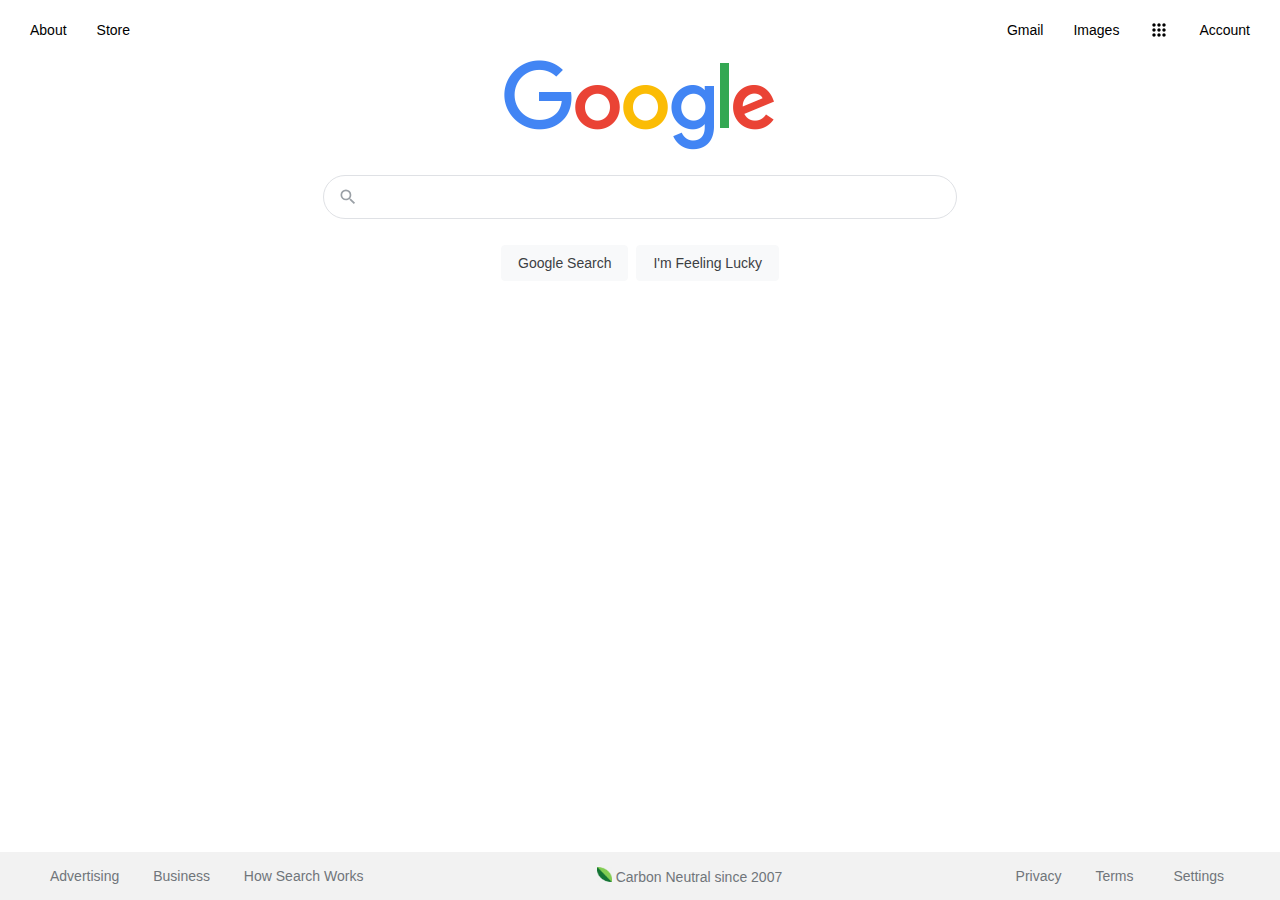
==== index.html @ 32830401 "first commit" ====
<!DOCTYPE html>
<!--
    - 3 pages: search, image search, advanced search
    - Rounded query input text field; button that says "Google Search," both centered to page width
    - Ditto for image search
    - on advanced search: follow Google's page, allowing to Find Pages With... "all these words", "this exact word of phrase", "any of these words", "none of these words"
    - stack those options vertically, left aligned, matching CSS (blue with white text)
    - Appearance should match Google (boo)
    - I'm Feeling Lucky button 
    
    Google's structure seems to be a flexbox that contains the entire page with full-width items stacked vertically.
    Outside flexbox container
        -> header (with links to google suite and account info)
        -> the Google logo
        -> the search form
        -> blank filler space
        -> footer div
-->
<html lang="en">
    <head>
        <title>Search</title>
        <link href="css/styles.css" rel="stylesheet">
    </head>
    <body>
        <div id="containerDiv">
            <div id="headerDiv" class="hfRow">
                <span class="hfItem"><a>About</a></span>
                <span class="hfItem"><a>Store</a></span>
                <span class="hfItem spacer">&nbsp;</span>
                <span class="hfItem"><a>Gmail</a></span>
                <span class="hfItem"><a>Images</a></span>
                <span class="hfItem dots">
                    <svg focusable="false" viewBox="0 0 24 24">
                        <path d="M6,8c1.1,0 2,-0.9 2,-2s-0.9,-2 -2,-2 -2,0.9 -2,2 0.9,2 2,2zM12,20c1.1,0 2,-0.9 2,-2s-0.9,-2 -2,-2 -2,0.9 -2,2 0.9,2 2,2zM6,20c1.1,0 2,-0.9 2,-2s-0.9,-2 -2,-2 -2,0.9 -2,2 0.9,2 2,2zM6,14c1.1,0 2,-0.9 2,-2s-0.9,-2 -2,-2 -2,0.9 -2,2 0.9,2 2,2zM12,14c1.1,0 2,-0.9 2,-2s-0.9,-2 -2,-2 -2,0.9 -2,2 0.9,2 2,2zM16,6c0,1.1 0.9,2 2,2s2,-0.9 2,-2 -0.9,-2 -2,-2 -2,0.9 -2,2zM12,8c1.1,0 2,-0.9 2,-2s-0.9,-2 -2,-2 -2,0.9 -2,2 0.9,2 2,2zM18,14c1.1,0 2,-0.9 2,-2s-0.9,-2 -2,-2 -2,0.9 -2,2 0.9,2 2,2zM18,20c1.1,0 2,-0.9 2,-2s-0.9,-2 -2,-2 -2,0.9 -2,2 0.9,2 2,2z"></path>
                    </svg>
                </span>
                <span class="hfItem"><a>Account</a></span>
            </div>
            <div id="logoDiv" class="row">
                <img src="images/logo.png">
            </div>
            <div id="formDiv" class="row">
                <form action="https://google.com/search">
                    <div id="textFieldContainer">
                        <div id="searchIconDiv">
                            <span id="searchIcon">
                                <svg focusable="false" xmlns="http://www.w3.org/2000/svg" viewBox="0 0 24 24">
                                    <path d="M15.5 14h-.79l-.28-.27A6.471 6.471 0 0 0 16 9.5 6.5 6.5 0 1 0 9.5 16c1.61 0 3.09-.59 4.23-1.57l.27.28v.79l5 4.99L20.49 19l-4.99-5zm-6 0C7.01 14 5 11.99 5 9.5S7.01 5 9.5 5 14 7.01 14 9.5 11.99 14 9.5 14z"></path>
                                </svg>
                            </span>
                        </div>
                        <div id="queryFieldDiv">
                            <input type="text" name="q" id="queryField" autocomplete="off" autocorrect="off" value="">
                        </div>
                        <div></div>
                    </div>
                    <div id="submitButtonDiv">
                        <input type="submit" value="Google Search" class="submitButton">
                        <input type="submit" value="I'm Feeling Lucky" class="submitButton">
                    </div>
                </form>
            </div>
            <div id="spacerDiv" class="row spacer"></div>
            <div id="footerDiv" class="hfRow">
                <div id="footerLeft" class="footerThird">
                    <span class="hfItem"><a>Advertising</a></span>
                    <span class="hfItem"><a>Business</a></span>
                    <span class="hfItem"><a>How Search Works</a></span>
                </div>
                <div id="footerCenter" class="footerThird">
                    <span class="hfItem spacer">
                        <img src="[data-uri]" class="leafIcon" alt="" data-iml="1629348148562" data-atf="1" data-frt="0">
                        <a>Carbon Neutral since 2007</a></span>
                </div>
                <div id="footerRight" class="footerThird">
                    <span class="hfItem"><a>Privacy</a></span>
                    <span class="hfItem"><a>Terms</a></span>
                    <span class="hfItem"><button class="settingsButton">Settings</button></span>
                </div>
            </div>
        </div>
    </body>
</html>


<script>
    let e = document.getElementById("footerRight");
</script>
---- css/styles.css ----
* {
    box-sizing: border-box;
}

html, body {
    margin: 0px;
    padding: 0px;
    height: 100%;
    font-size: 14px;
    font-family: Arial, Helvetica, sans-serif;
}

#containerDiv {
    display: flex;
    flex-direction: column;
    align-items: center;
    width: 100%;
    height: 100%;
}

#headerDiv {
    height: 60px;
}

.hfRow {
    display: flex;
    align-items: center;
    width: 100%;
    margin: 0px 15px;
}

.hfItem {
    padding: 15px;
}

.hfItem:first-of-type {
    margin-left: 15px;
}

.hfItem:last-of-type {
    margin-right: 15px;
}

.dots {
    width: 50px;
    height: 50px;
}

.spacer {
    flex-grow: 1;
    text-align: center;
}

#formDiv {
    padding: 20px;
}

#textFieldContainer {
    display: flex;
    border: 1pt solid #dfe1e5;
    border-radius: 24px;
    height: 44px;
    flex-direction: row;
    align-items: center;
    padding: 0px 14px;
}

#searchIconDiv {
    width: 20px;
    height: 20px;
}

#searchIcon {
    fill: #9aa0a6;
}

#queryFieldDiv {
    width: 584px; 
    flex: 1;
}

#queryField {
    height: 34px;
    background-color: transparent;
    outline: none;
    border: none;
    font-size: 16px;
    padding-left: 10px;
}

#submitButtonDiv {
    display: flex;
    align-items: center;
    padding-top: 18px;
    height: 70px;
    justify-content: center;
}

.submitButton {
    background-color: #f8f9fa;
    border: 1pt solid #f8f9fa;
    border-radius: 4px;
    color: #3c4043;
    font-size: 14px;
    margin: 11px 4px;
    padding: 0px 16px;
    line-height: 27px;
    height: 36px;
    text-align: center;
    cursor: pointer;
}

.submitButton:hover {
    box-shadow: 0px 1px 1px rgba(0, 0, 0, 0.1);
    background-color: #f8f9fa;
    border: 1px solid #dadce0;
    color: #202124;
}

#textFieldContainer:hover {
    box-shadow: 0px 1px 5px rgba(0, 0, 0, 0.1);
}

#footerDiv {
    display: flex;
    justify-content: space-between;
    padding: 15px 20px;
    color: #70757a;
    background-color: #f2f2f2;
}

.leafIcon {
    width: 15px;
    height: 15px;
}

.settingsButton {
    color: #70757a;
    font-size: 14px;
    border: none;
    background: none;
}

a, button {
    cursor: pointer;
}

a:hover, button:hover {
    text-decoration: underline;
}
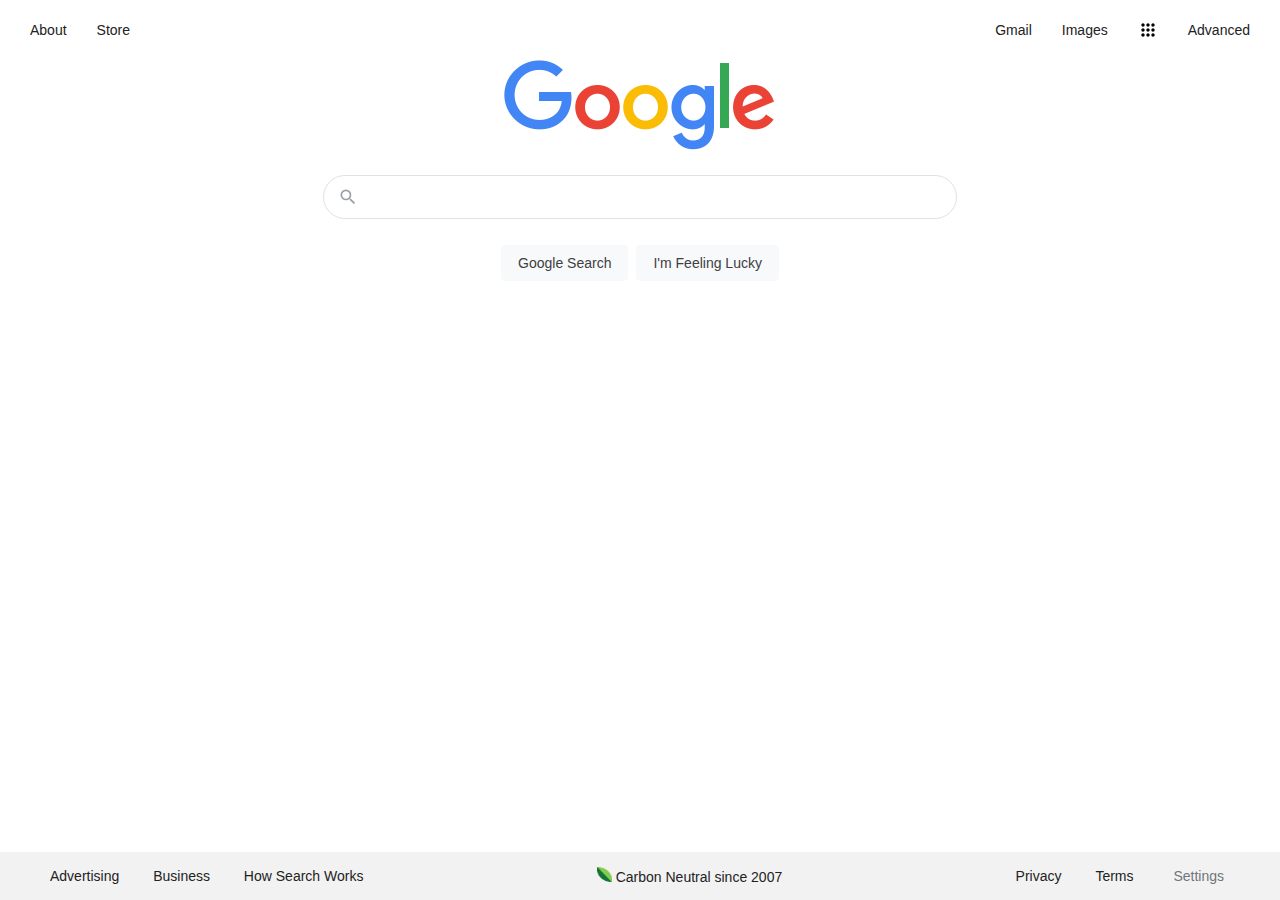
==== commit 6b101990: "started images" ====
--- a/index.html
+++ b/index.html
@@ -28,13 +28,13 @@
                 <span class="hfItem"><a>Store</a></span>
                 <span class="hfItem spacer">&nbsp;</span>
                 <span class="hfItem"><a>Gmail</a></span>
-                <span class="hfItem"><a>Images</a></span>
+                <span class="hfItem"><a href="images.html">Images</a></span>
                 <span class="hfItem dots">
                     <svg focusable="false" viewBox="0 0 24 24">
                         <path d="M6,8c1.1,0 2,-0.9 2,-2s-0.9,-2 -2,-2 -2,0.9 -2,2 0.9,2 2,2zM12,20c1.1,0 2,-0.9 2,-2s-0.9,-2 -2,-2 -2,0.9 -2,2 0.9,2 2,2zM6,20c1.1,0 2,-0.9 2,-2s-0.9,-2 -2,-2 -2,0.9 -2,2 0.9,2 2,2zM6,14c1.1,0 2,-0.9 2,-2s-0.9,-2 -2,-2 -2,0.9 -2,2 0.9,2 2,2zM12,14c1.1,0 2,-0.9 2,-2s-0.9,-2 -2,-2 -2,0.9 -2,2 0.9,2 2,2zM16,6c0,1.1 0.9,2 2,2s2,-0.9 2,-2 -0.9,-2 -2,-2 -2,0.9 -2,2zM12,8c1.1,0 2,-0.9 2,-2s-0.9,-2 -2,-2 -2,0.9 -2,2 0.9,2 2,2zM18,14c1.1,0 2,-0.9 2,-2s-0.9,-2 -2,-2 -2,0.9 -2,2 0.9,2 2,2zM18,20c1.1,0 2,-0.9 2,-2s-0.9,-2 -2,-2 -2,0.9 -2,2 0.9,2 2,2z"></path>
                     </svg>
                 </span>
-                <span class="hfItem"><a>Account</a></span>
+                <span class="hfItem"><a href="advanced.html">Advanced</a></span>
             </div>
             <div id="logoDiv" class="row">
                 <img src="images/logo.png">
@@ -80,9 +80,4 @@
             </div>
         </div>
     </body>
-</html>
-
-
-<script>
-    let e = document.getElementById("footerRight");
-</script>+</html>--- a/css/styles.css
+++ b/css/styles.css
@@ -143,8 +143,23 @@
 
 a, button {
     cursor: pointer;
+    color: #222;
+    text-decoration: none;
 }
 
 a:hover, button:hover {
     text-decoration: underline;
+}
+
+#imagesLogoDiv {
+    background: url("../images/imagesLogo.png") no-repeat;
+}
+
+#imagesSubtext {
+    color: #4285f4;
+    font: 16px/16px roboto-regular, arial, sans-serif;
+    position: relative;
+    left: 215px;
+    top: 76px;
+    white-space: nowrap;
 }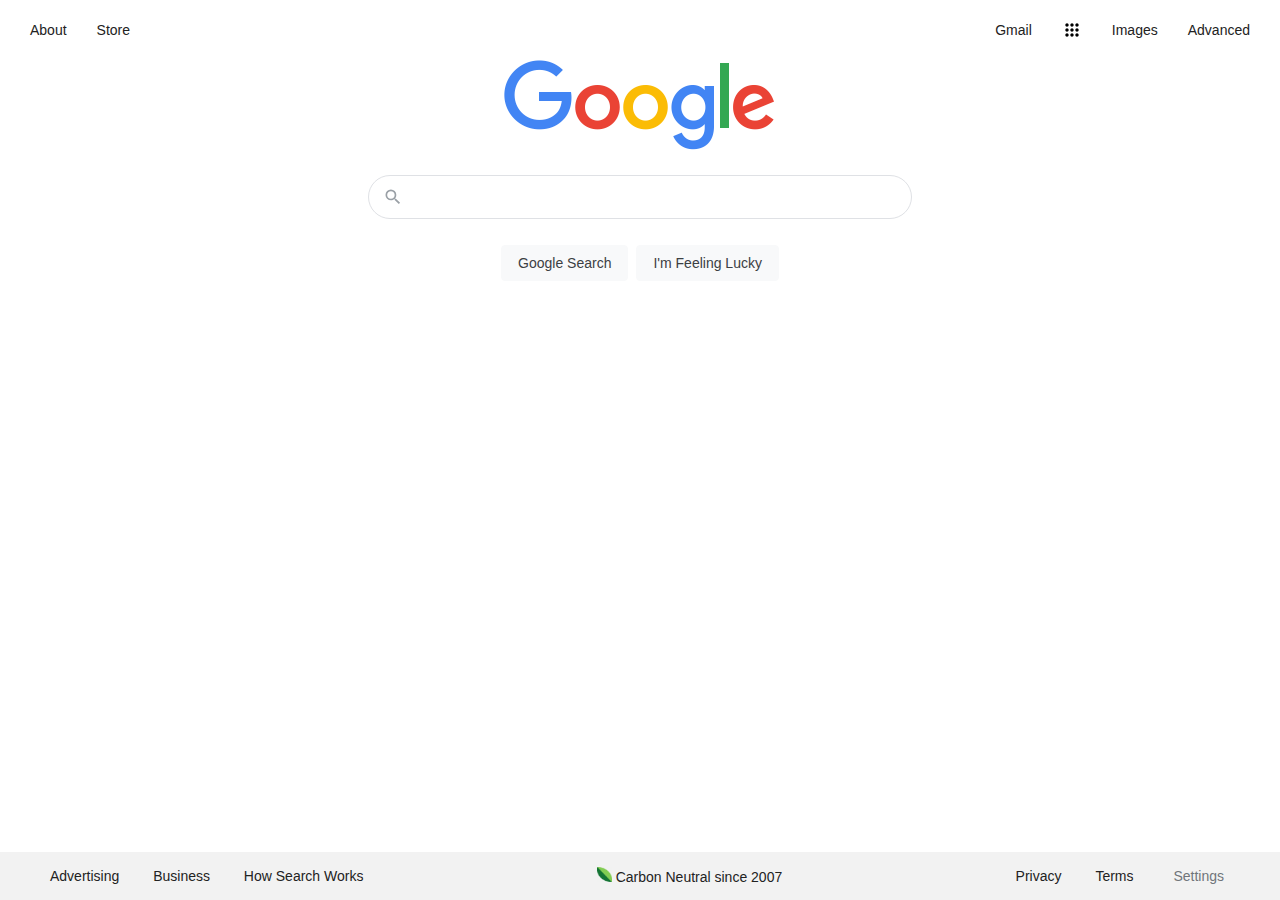
==== commit adbdd794: "finished up" ====
--- a/index.html
+++ b/index.html
@@ -28,12 +28,12 @@
                 <span class="hfItem"><a>Store</a></span>
                 <span class="hfItem spacer">&nbsp;</span>
                 <span class="hfItem"><a>Gmail</a></span>
-                <span class="hfItem"><a href="images.html">Images</a></span>
                 <span class="hfItem dots">
                     <svg focusable="false" viewBox="0 0 24 24">
                         <path d="M6,8c1.1,0 2,-0.9 2,-2s-0.9,-2 -2,-2 -2,0.9 -2,2 0.9,2 2,2zM12,20c1.1,0 2,-0.9 2,-2s-0.9,-2 -2,-2 -2,0.9 -2,2 0.9,2 2,2zM6,20c1.1,0 2,-0.9 2,-2s-0.9,-2 -2,-2 -2,0.9 -2,2 0.9,2 2,2zM6,14c1.1,0 2,-0.9 2,-2s-0.9,-2 -2,-2 -2,0.9 -2,2 0.9,2 2,2zM12,14c1.1,0 2,-0.9 2,-2s-0.9,-2 -2,-2 -2,0.9 -2,2 0.9,2 2,2zM16,6c0,1.1 0.9,2 2,2s2,-0.9 2,-2 -0.9,-2 -2,-2 -2,0.9 -2,2zM12,8c1.1,0 2,-0.9 2,-2s-0.9,-2 -2,-2 -2,0.9 -2,2 0.9,2 2,2zM18,14c1.1,0 2,-0.9 2,-2s-0.9,-2 -2,-2 -2,0.9 -2,2 0.9,2 2,2zM18,20c1.1,0 2,-0.9 2,-2s-0.9,-2 -2,-2 -2,0.9 -2,2 0.9,2 2,2z"></path>
                     </svg>
                 </span>
+                <span class="hfItem"><a href="images.html">Images</a></span>
                 <span class="hfItem"><a href="advanced.html">Advanced</a></span>
             </div>
             <div id="logoDiv" class="row">
@@ -55,8 +55,8 @@
                         <div></div>
                     </div>
                     <div id="submitButtonDiv">
-                        <input type="submit" value="Google Search" class="submitButton">
-                        <input type="submit" value="I'm Feeling Lucky" class="submitButton">
+                        <input type="submit" value="Google Search" class="submitButton" name="btnK">
+                        <input type="submit" value="I'm Feeling Lucky" class="submitButton" name="btnI">
                     </div>
                 </form>
             </div>
--- a/css/styles.css
+++ b/css/styles.css
@@ -63,6 +63,11 @@
     flex-direction: row;
     align-items: center;
     padding: 0px 14px;
+    width: 544px;
+}
+
+#textFieldContainer:hover {
+    box-shadow: 0px 1px 5px rgba(0, 0, 0, 0.1);
 }
 
 #searchIconDiv {
@@ -75,12 +80,12 @@
 }
 
 #queryFieldDiv {
-    width: 584px; 
     flex: 1;
 }
 
 #queryField {
     height: 34px;
+    width: 100%;
     background-color: transparent;
     outline: none;
     border: none;
@@ -117,10 +122,6 @@
     color: #202124;
 }
 
-#textFieldContainer:hover {
-    box-shadow: 0px 1px 5px rgba(0, 0, 0, 0.1);
-}
-
 #footerDiv {
     display: flex;
     justify-content: space-between;
@@ -150,6 +151,8 @@
 a:hover, button:hover {
     text-decoration: underline;
 }
+
+/* IMAGE SEARCH */
 
 #imagesLogoDiv {
     background: url("../images/imagesLogo.png") no-repeat;
@@ -162,4 +165,37 @@
     left: 215px;
     top: 76px;
     white-space: nowrap;
+}
+
+#cameraIconContainer {
+    display: flex;
+    align-items: stretch;
+    flex-direction: row;
+}
+
+#cameraIconDiv {
+    display: flex;
+    align-items: center;
+    padding: 0px 8px;
+}
+
+#cameraIconSpan {
+    height: 24px;
+    width: 24px;
+    background: url("../images/cameraIcon.png") 0 0 no-repeat;
+    background-size: 24px;
+}
+
+#searchIconButton {
+    padding-right: 13px;
+    height: 44px;
+    width: 44px;
+    cursor: pointer;
+    outline: none;
+    background-color: transparent;
+    border: none;
+}
+
+#searchIconButtonSpan {
+    fill: #4285fa;
 }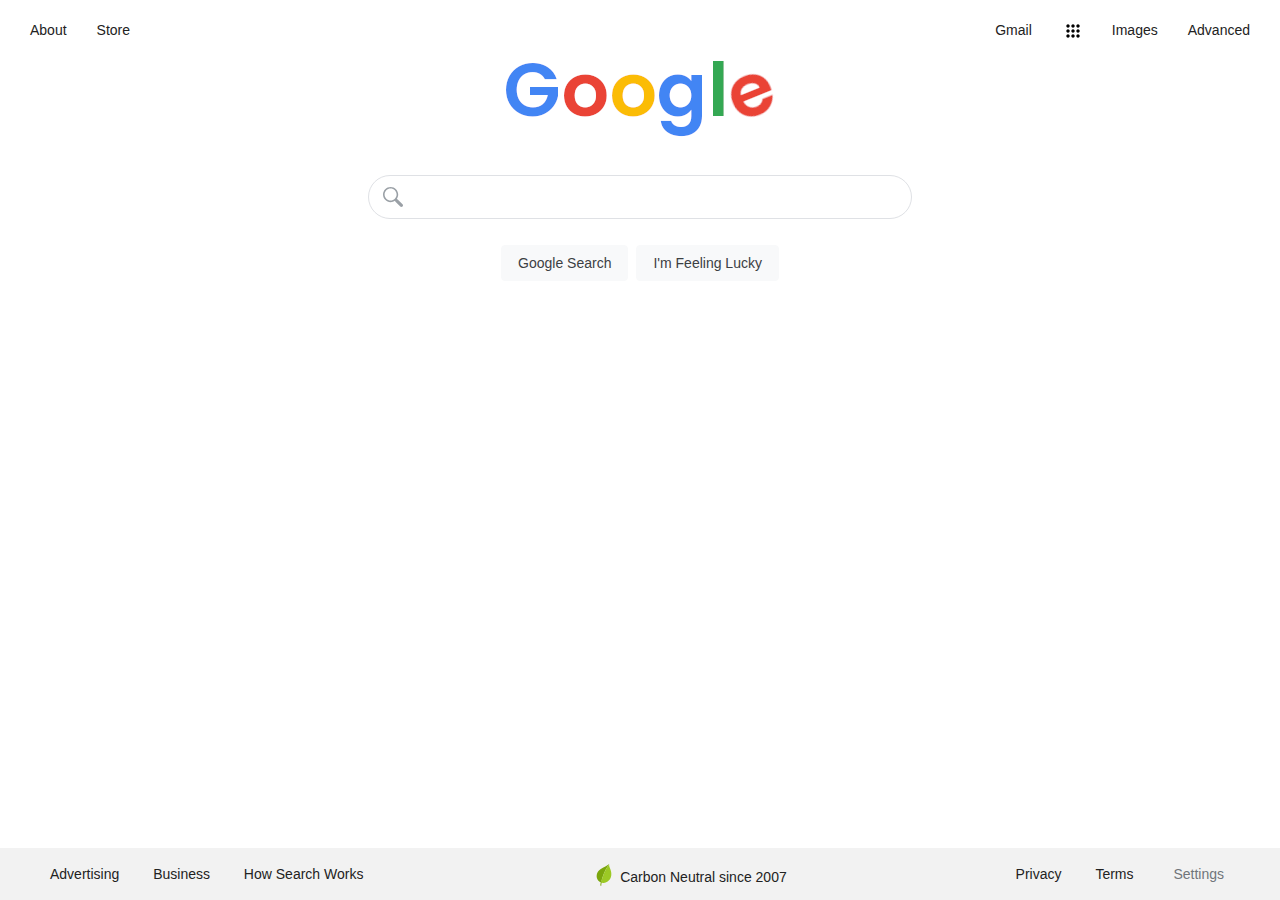
==== commit 24df5970: "redid logos and icons" ====
--- a/index.html
+++ b/index.html
@@ -29,9 +29,7 @@
                 <span class="hfItem spacer">&nbsp;</span>
                 <span class="hfItem"><a>Gmail</a></span>
                 <span class="hfItem dots">
-                    <svg focusable="false" viewBox="0 0 24 24">
-                        <path d="M6,8c1.1,0 2,-0.9 2,-2s-0.9,-2 -2,-2 -2,0.9 -2,2 0.9,2 2,2zM12,20c1.1,0 2,-0.9 2,-2s-0.9,-2 -2,-2 -2,0.9 -2,2 0.9,2 2,2zM6,20c1.1,0 2,-0.9 2,-2s-0.9,-2 -2,-2 -2,0.9 -2,2 0.9,2 2,2zM6,14c1.1,0 2,-0.9 2,-2s-0.9,-2 -2,-2 -2,0.9 -2,2 0.9,2 2,2zM12,14c1.1,0 2,-0.9 2,-2s-0.9,-2 -2,-2 -2,0.9 -2,2 0.9,2 2,2zM16,6c0,1.1 0.9,2 2,2s2,-0.9 2,-2 -0.9,-2 -2,-2 -2,0.9 -2,2zM12,8c1.1,0 2,-0.9 2,-2s-0.9,-2 -2,-2 -2,0.9 -2,2 0.9,2 2,2zM18,14c1.1,0 2,-0.9 2,-2s-0.9,-2 -2,-2 -2,0.9 -2,2 0.9,2 2,2zM18,20c1.1,0 2,-0.9 2,-2s-0.9,-2 -2,-2 -2,0.9 -2,2 0.9,2 2,2z"></path>
-                    </svg>
+                    <img src="images/dots.png">
                 </span>
                 <span class="hfItem"><a href="images.html">Images</a></span>
                 <span class="hfItem"><a href="advanced.html">Advanced</a></span>
@@ -44,8 +42,20 @@
                     <div id="textFieldContainer">
                         <div id="searchIconDiv">
                             <span id="searchIcon">
-                                <svg focusable="false" xmlns="http://www.w3.org/2000/svg" viewBox="0 0 24 24">
-                                    <path d="M15.5 14h-.79l-.28-.27A6.471 6.471 0 0 0 16 9.5 6.5 6.5 0 1 0 9.5 16c1.61 0 3.09-.59 4.23-1.57l.27.28v.79l5 4.99L20.49 19l-4.99-5zm-6 0C7.01 14 5 11.99 5 9.5S7.01 5 9.5 5 14 7.01 14 9.5 11.99 14 9.5 14z"></path>
+                                <!-- Search icon downloaded from https://www.stockio.com/free-icon/search-flat-filled -->
+                                <?xml version="1.0" encoding="UTF-8"?>
+                                <svg width="20px" height="20px" viewBox="0 0 25 25" version="1.1" xmlns="http://www.w3.org/2000/svg" xmlns:xlink="http://www.w3.org/1999/xlink">
+                                    <!-- Generator: Sketch 42 (36781) - http://www.bohemiancoding.com/sketch -->
+                                    <title>search</title>
+                                    <desc>Created with Sketch.</desc>
+                                    <defs></defs>
+                                    <g id="Page-1" stroke="none" stroke-width="1" fill="none" fill-rule="evenodd">
+                                        <g id="Filled" transform="translate(-450.000000, -50.000000)" fill="#9aa0a6">
+                                            <g id="search" transform="translate(450.000000, 50.000000)">
+                                                <path d="M9.5,17 C5.364,17 2,13.636 2,9.5 C2,5.364 5.364,2 9.5,2 C13.636,2 17,5.364 17,9.5 C17,13.636 13.636,17 9.5,17 M24.414,21.586 L18.414,15.586 C18.079,15.251 17.653,15.068 17.216,15.021 C18.334,13.463 19,11.56 19,9.5 C19,4.262 14.738,0 9.5,0 C4.262,0 0,4.262 0,9.5 C0,14.738 4.262,19 9.5,19 C11.56,19 13.463,18.334 15.021,17.216 C15.069,17.667 15.26,18.088 15.586,18.414 L21.586,24.414 C21.964,24.792 22.466,25 23,25 C23.534,25 24.036,24.792 24.414,24.414 C24.792,24.037 25,23.534 25,23 C25,22.466 24.792,21.963 24.414,21.586" id="Page-1"></path>
+                                            </g>
+                                        </g>
+                                    </g>
                                 </svg>
                             </span>
                         </div>
@@ -69,7 +79,17 @@
                 </div>
                 <div id="footerCenter" class="footerThird">
                     <span class="hfItem spacer">
-                        <img src="[data-uri]" class="leafIcon" alt="" data-iml="1629348148562" data-atf="1" data-frt="0">
+                        <!-- Leaf icon downloaded from https://www.stockio.com/free-icon/nature-icons-leaf -->
+                        <svg xmlns="http://www.w3.org/2000/svg" viewBox="0 0 90 90" id="leadIcon">
+                            <defs>
+                                <style>.cls-1{fill:#7ba60d;}.cls-2{fill:#9cc925;}</style>
+                            </defs>
+                            <g id="leaf">
+                                <path class="cls-1" d="M38.25,64.69c-1.73.59-7.67,10.16-6.74,20.31h3.63S33.78,73.19,41,65.41Z"/>
+                                <path class="cls-1" d="M62.1,5.27C55.23,9.66,48.26,13.6,41,17.44c-6.53,3.46-13,7.46-17.63,13.34-8.6,10.8-8.12,30.21,3.81,38.39a22,22,0,0,0,6.59,4C40.14,49.09,48.31,24,63.93,5.25A1.76,1.76,0,0,0,62.1,5.27Z"/>
+                                <path class="cls-2" d="M66.71,18.14A38,38,0,0,1,64.4,9.9a6.15,6.15,0,0,1,.2-2.51,1.74,1.74,0,0,0-.67-2.15C48.31,24,40.14,49.09,33.78,73.19A19.82,19.82,0,0,0,44.5,74.62c8.91-1.47,17.74-6.38,22.75-13.8C72.53,53,73.34,43,71.81,33.88,70.9,28.46,68.54,23.28,66.71,18.14Z"/>
+                            </g>
+                        </svg>
                         <a>Carbon Neutral since 2007</a></span>
                 </div>
                 <div id="footerRight" class="footerThird">
--- a/css/styles.css
+++ b/css/styles.css
@@ -198,4 +198,10 @@
 
 #searchIconButtonSpan {
     fill: #4285fa;
+}
+
+#leadIcon {
+    width: 24px;
+    height: 24px;
+    margin-bottom: -5px;
 }